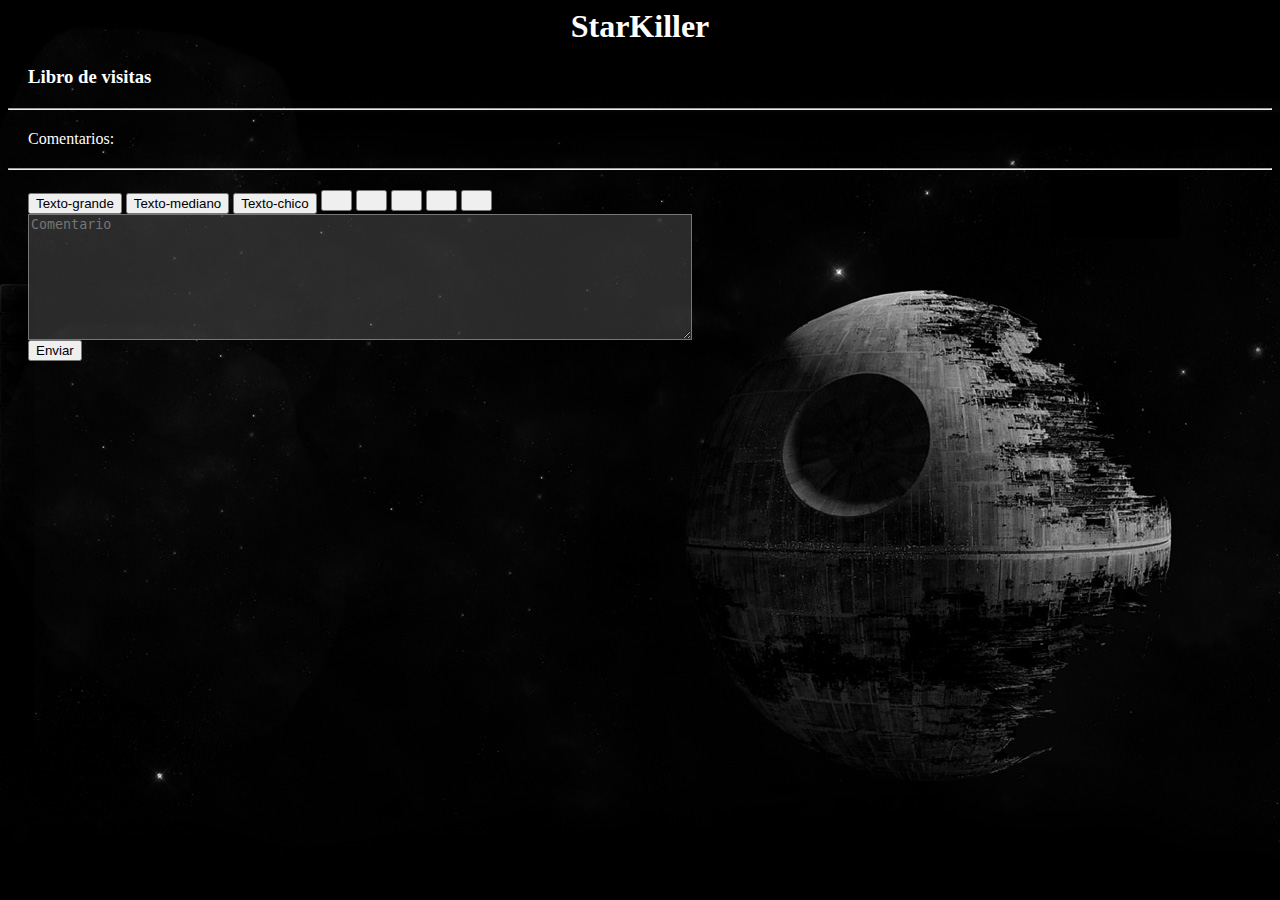
==== index.html @ e2951ef6 "cambie nombre a archivo html y js" ====
<html>
  <head>
    <meta charset="utf-8">
    <title>Libro de visitas</title>
  </head>

  <body background="imagenes/Estrella-muerte.jpg">
      <h1 style="text-align:center; color:#FFFFFF">StarKiller</h1>
      <h3 style="color:#FFFFFF; margin:20px;">Libro de visitas</h3>
      <hr>

      <div style="margin:20px; color:#FFFFFF">
        <p style="color:#FFFFFF">Comentarios:</p>
        <ol id="comentariosAnteriores"></ol>
      </div>

      <hr>
      <form id="botones" style="margin:20px;">
        <input type="button" name="texto-grande" value="Texto-grande" onclick="cambiarTexto()">
        <input type="button" name="texto-mediano" value="Texto-mediano" onclick="">
        <input type="button" name="texto-chico" value="Texto-chico" onclick="">
        <button id="color-texto" onclick="colorTexto()">
          <img src="imagenes/texto-en-color.jpg" height="15"/>
        </button>
        <button name="color-fondo" onclick="">
          <img src="imagenes/color-fondo.jpg" height="15"/>
        </button>
        <button name="alinear-izq" onclick="">
          <img src="imagenes/alineacion-izquierda.jpg" height="15"/>
        </button>
        <button name="centrar" onclick="">
          <img src="imagenes/centrar.png" height="15"/>
        </button>
        <button name="alinear-der" onclick="">
          <img src="imagenes/alinear-derecha.jpg" height="15"/>
        </button>
        <br>

        <textarea style="background-color:rgba(102,102,102, 0.4); color:#FFFFFF;" id="comentario" rows="8" cols="80" placeholder="Comentario" oninput="previo()"></textarea>
        <br>
        <button type="submit" onclick="enviar(event)" value="Agregar">Enviar</button>
        <br>
        <p style="color:#FFFFFF" id="previsualizacion"></p>
      </form>
      <script src="librovisitas.js"></script>
  </body>
</html>
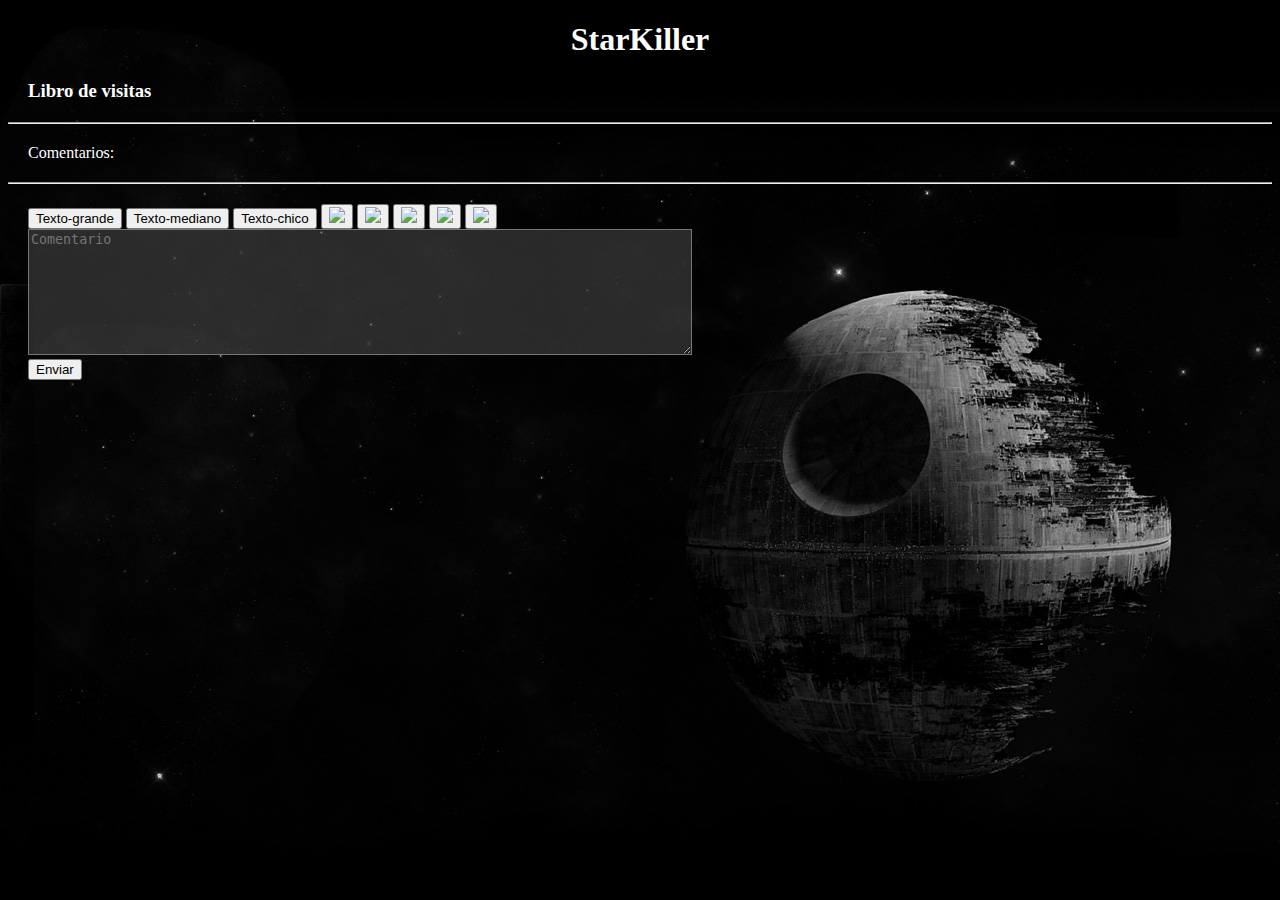
==== commit 1f0229bb: "Merge branch 'master' of https://github.com/SilviaGuerra/Libro-de-visitas" ====
--- a/index.html
+++ b/index.html
@@ -1,3 +1,4 @@
+<!DOCTYPE HTML>
 <html>
   <head>
     <meta charset="utf-8">
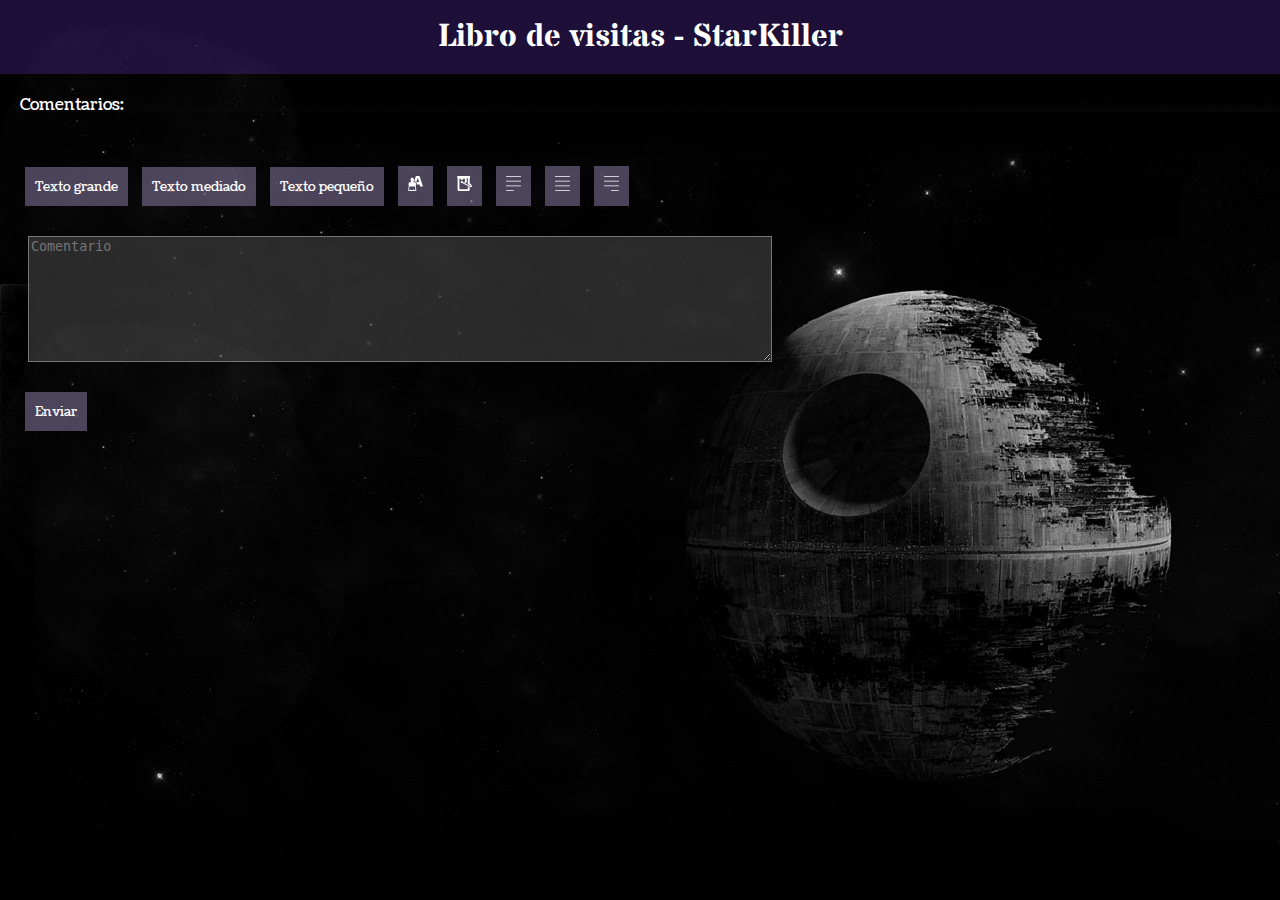
==== commit c1ecc7b5: "agregue carpeta de estilos y los modifique para mejor presentacion" ====
--- a/index.html
+++ b/index.html
@@ -3,46 +3,45 @@
   <head>
     <meta charset="utf-8">
     <title>Libro de visitas</title>
+    <link rel="icon" type="image/png" sizes="16x16" href="imagenes/death-star.png">
+    <link href="https://fonts.googleapis.com/css?family=Coustard|Stardos+Stencil" rel="stylesheet">
+    <link rel="stylesheet" href="css/main.css">
   </head>
 
-  <body background="imagenes/Estrella-muerte.jpg">
-      <h1 style="text-align:center; color:#FFFFFF">StarKiller</h1>
-      <h3 style="color:#FFFFFF; margin:20px;">Libro de visitas</h3>
-      <hr>
+  <body>
+      <h1>Libro de visitas - StarKiller</h1>
 
-      <div style="margin:20px; color:#FFFFFF">
-        <p style="color:#FFFFFF">Comentarios:</p>
+      <div class="comentarios">
+        <p>Comentarios:</p>
         <ol id="comentariosAnteriores"></ol>
       </div>
 
-      <hr>
-      <form id="botones" style="margin:20px;">
-        <input type="button" name="texto-grande" value="Texto-grande" onclick="cambiarTexto()">
-        <input type="button" name="texto-mediano" value="Texto-mediano" onclick="">
-        <input type="button" name="texto-chico" value="Texto-chico" onclick="">
+      <form id="botones">
+        <button name="texto-grande" value="Texto-grande" onclick="cambiarTexto()">Texto grande</button>
+        <button name="texto-mediano" value="Texto-mediano" onclick="">Texto mediado</button>
+        <button name="texto-chico" value="Texto-chico" onclick="">Texto pequeño</button>
         <button id="color-texto" onclick="colorTexto()">
-          <img src="imagenes/texto-en-color.jpg" height="15"/>
+          <img src="imagenes/texto-en-color.svg"/>
         </button>
         <button name="color-fondo" onclick="">
-          <img src="imagenes/color-fondo.jpg" height="15"/>
+          <img src="imagenes/color-fondo.svg"/>
         </button>
         <button name="alinear-izq" onclick="">
-          <img src="imagenes/alineacion-izquierda.jpg" height="15"/>
+          <img src="imagenes/alineacion-izquierda.svg"/>
         </button>
         <button name="centrar" onclick="">
-          <img src="imagenes/centrar.png" height="15"/>
+          <img src="imagenes/centrar.svg"/>
         </button>
         <button name="alinear-der" onclick="">
-          <img src="imagenes/alinear-derecha.jpg" height="15"/>
+          <img src="imagenes/alinear-derecha.svg"/>
         </button>
-        <br>
 
-        <textarea style="background-color:rgba(102,102,102, 0.4); color:#FFFFFF;" id="comentario" rows="8" cols="80" placeholder="Comentario" oninput="previo()"></textarea>
-        <br>
+        <textarea id="comentario" rows="8" cols="90" placeholder="Comentario" oninput="previo()"></textarea>
+
         <button type="submit" onclick="enviar(event)" value="Agregar">Enviar</button>
-        <br>
-        <p style="color:#FFFFFF" id="previsualizacion"></p>
+
+        <p id="previsualizacion"></p>
       </form>
-      <script src="librovisitas.js"></script>
+      <script src="js/main.js"></script>
   </body>
 </html>
--- a/css/main.css
+++ b/css/main.css
@@ -0,0 +1,45 @@
+body{
+  background: url("../imagenes/Estrella-muerte.jpg");
+  margin: 0;
+  padding: 0;
+  font-family: 'Coustard', serif;
+  color: #fff;
+}
+
+h1{
+  margin: 0;
+  padding: 15px;
+  background: rgba(73, 38, 139, 0.4);
+  font-family: 'Stardos Stencil', cursive;
+  text-align: center;
+  /*color: #fff;*/
+}
+
+.comentarios{
+  margin: 20px;
+  /*color: #fff;*/
+}
+
+#botones{
+  padding:20px;
+}
+
+button{
+  background: rgba(148, 132, 178, 0.5);
+  border: none;
+  margin: 10px 5px;
+  padding: 10px;
+  font-family: 'Coustard', serif;
+  color: #fff;
+}
+
+img{
+  height: 15px;
+}
+
+textarea{
+  display: block;
+  background-color:rgba(102,102,102, 0.4);
+  margin: 20px 8px;
+  color: #fff;
+}
